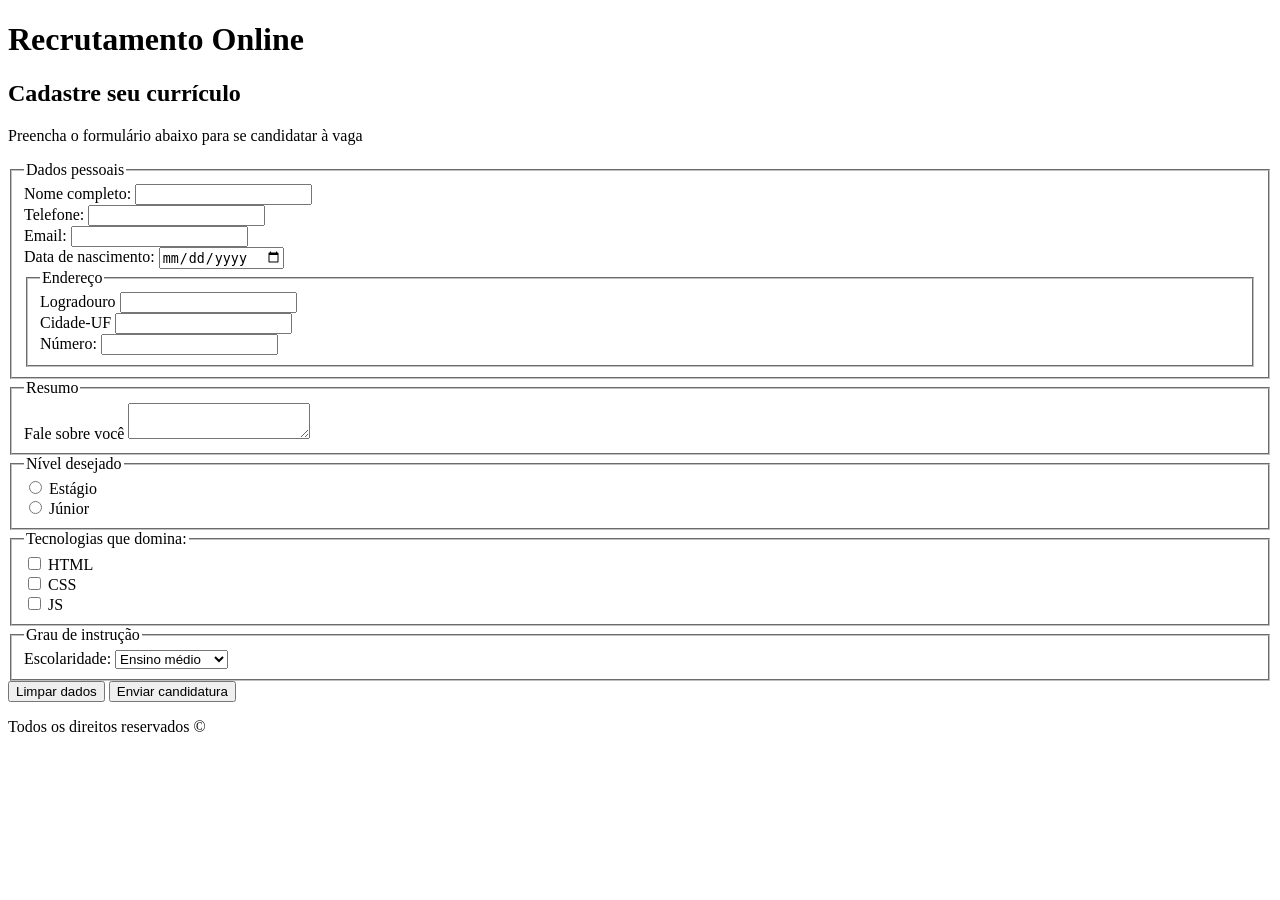
==== aula03/index.html @ 77cc8f4b "fiz meu primeiro form" ====
<!DOCTYPE html>
<html lang="pt-br">
<head>
  <meta charset="UTF-8">
  <meta name="viewport" content="width=device-width, initial-scale=1.0">
  <title>Recrutamento online</title>
</head>
<body>

  <header>
    <h1>Recrutamento Online</h1>
  </header>
  
  <main>
    <section>
      <h2>Cadastre seu currículo</h2>
      <form action="#" method="post">
        <p>Preencha o formulário abaixo para se candidatar à vaga</p>
        <fieldset>
          <legend>Dados pessoais</legend>
          <div>
            <label for="nome_id">Nome completo:</label>
            <input id="nome_id" name="nome" type="text">
          </div>

          <div>
            <label for="telefone_id">Telefone:</label>
            <input id="telefone_id" name="telefone" type="tel">
          </div>
          
          <div>
            <label for="email_id">Email:</label>
            <input id="email_id" name="email" type="email">
          </div>

          <div>
            <label for="data_nasc_id">Data de nascimento:</label>
            <input id="data_nasc_id" name="data_nasc" type="date">
          </div>
          
          <fieldset>
            <legend>Endereço</legend>
            
            <div>
              <label for="logradouro_id">Logradouro</label>
              <input id="logradouro_id" name="Logradouro" type="text">
            </div>

            <div>
              <label for="cidade_id">Cidade-UF</label>
              <input id="cidade_id" name="cidade" type="text">
            </div>

            <div>
              <label for="numero_id">Número:</label>
              <input id="numero_id" name="numero" type="number">
            </div>
          
          </fieldset>
        </fieldset>

        <fieldset>
          <legend>Resumo</legend>
          <div>
            <label for="resumo_id">Fale sobre você</label>
            <textarea id="resumo_id" name="resumo"></textarea>
          </div>
        </fieldset>

        <fieldset>
          <legend>Nível desejado</legend>
          <div>
            <input id="nivel_estagio_id" name="nivel" type="radio" value="estagio">
            <label for="nivel_estagio_id">Estágio</label>
          </div>

          <div>
            <input id="nivel_junior_id" name="nivel" type="radio" value="junior">
            <label for="nivel_junior_id">Júnior</label>
          </div>
        </fieldset>

        <fieldset>
          <legend>Tecnologias que domina:</legend>
          <div>
            <input id="tec_html_id" name="tecnologias" type="checkbox" value="html">
            <label for="tec_html_id">HTML</label>
          </div>

          <div>
            <input id="tec_css_id" name="tecnologias" type="checkbox" value="css">
            <label for="tec_css_id">CSS</label>
          </div>

          <div>
            <input id="tec_js_id" name="tecnologias" type="checkbox" value="js">
            <label for="tec_js_id">JS</label>
          </div>

        </fieldset>

        <fieldset>
          <legend>Grau de instrução</legend>
          <div>
            <label for="escolaridade_id">Escolaridade:</label>
            <select id="escolaridade_id" name="escolaridade">
              <option value="medio">Ensino médio</option>
              <option value="graduacao">Graduação</option>
              <option value="pos">Pós-graduação</option>
            </select>
          </div>
        </fieldset>

        <div>
          <button type="reset">Limpar dados</button>
          <button type="submit">Enviar candidatura</button>
        </div>

      </form>
    </section>
  </main>

  <footer>
    <p>Todos os direitos reservados &copy</p>
  </footer>
</body>
</html>
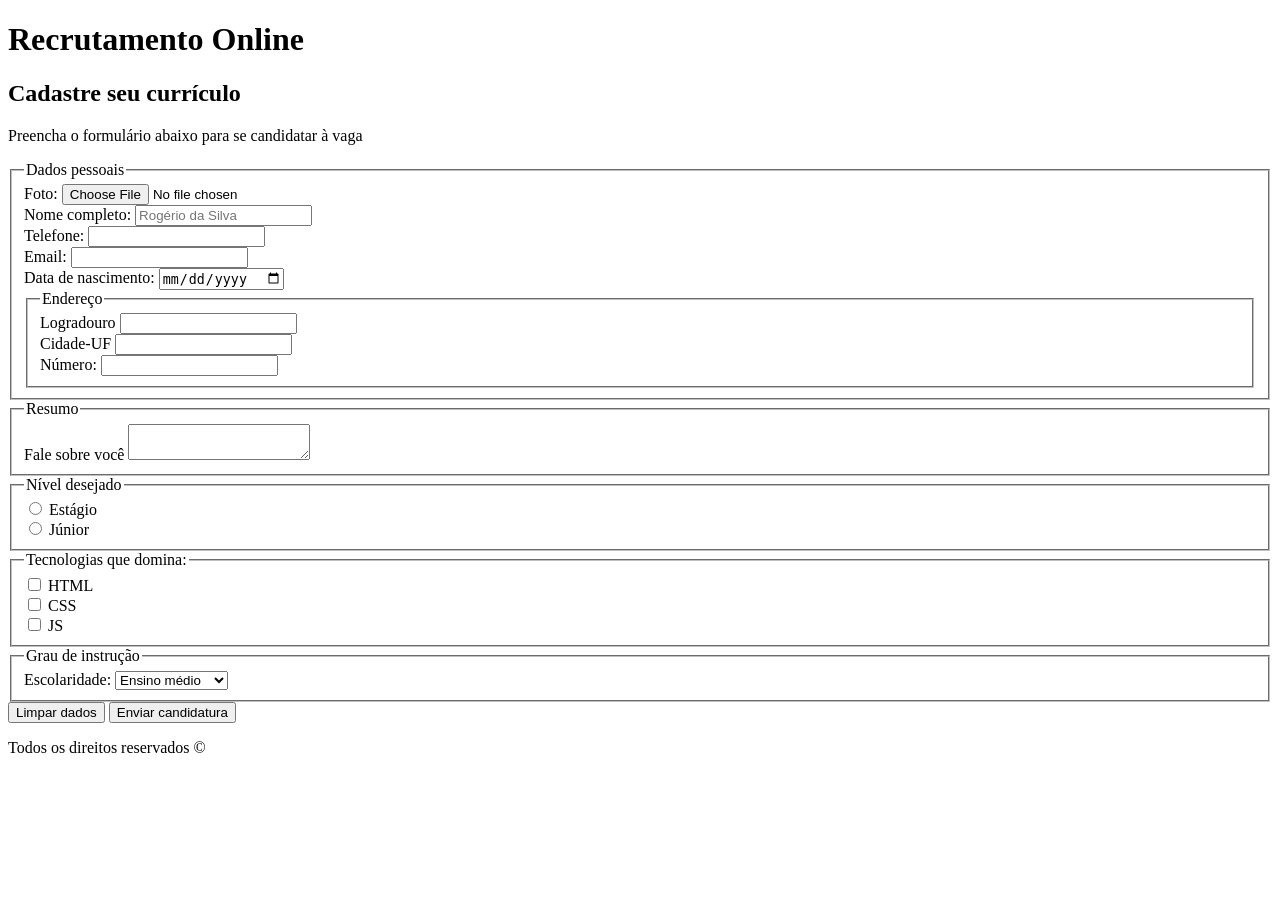
==== commit a7a62620: "algumas modificações na aula03 e começando a aula04 aprendendo postman" ====
--- a/aula03/index.html
+++ b/aula03/index.html
@@ -14,18 +14,25 @@
   <main>
     <section>
       <h2>Cadastre seu currículo</h2>
-      <form action="#" method="post">
+      <form action="https://postman-echo.com/post" method="post" enctype="multipart/form-data">
         <p>Preencha o formulário abaixo para se candidatar à vaga</p>
         <fieldset>
           <legend>Dados pessoais</legend>
+          
+          <div>
+            <label for="foto_id">Foto:</label>
+            <input id="foto_id" name="foto" type="file" accept="image/*">
+          </div>
+          
+
           <div>
             <label for="nome_id">Nome completo:</label>
-            <input id="nome_id" name="nome" type="text">
+            <input id="nome_id" name="nome" type="text" placeholder="Rogério da Silva">
           </div>
 
           <div>
             <label for="telefone_id">Telefone:</label>
-            <input id="telefone_id" name="telefone" type="tel">
+            <input id="telefone_id" name="telefone" type="tel" required>
           </div>
           
           <div>
